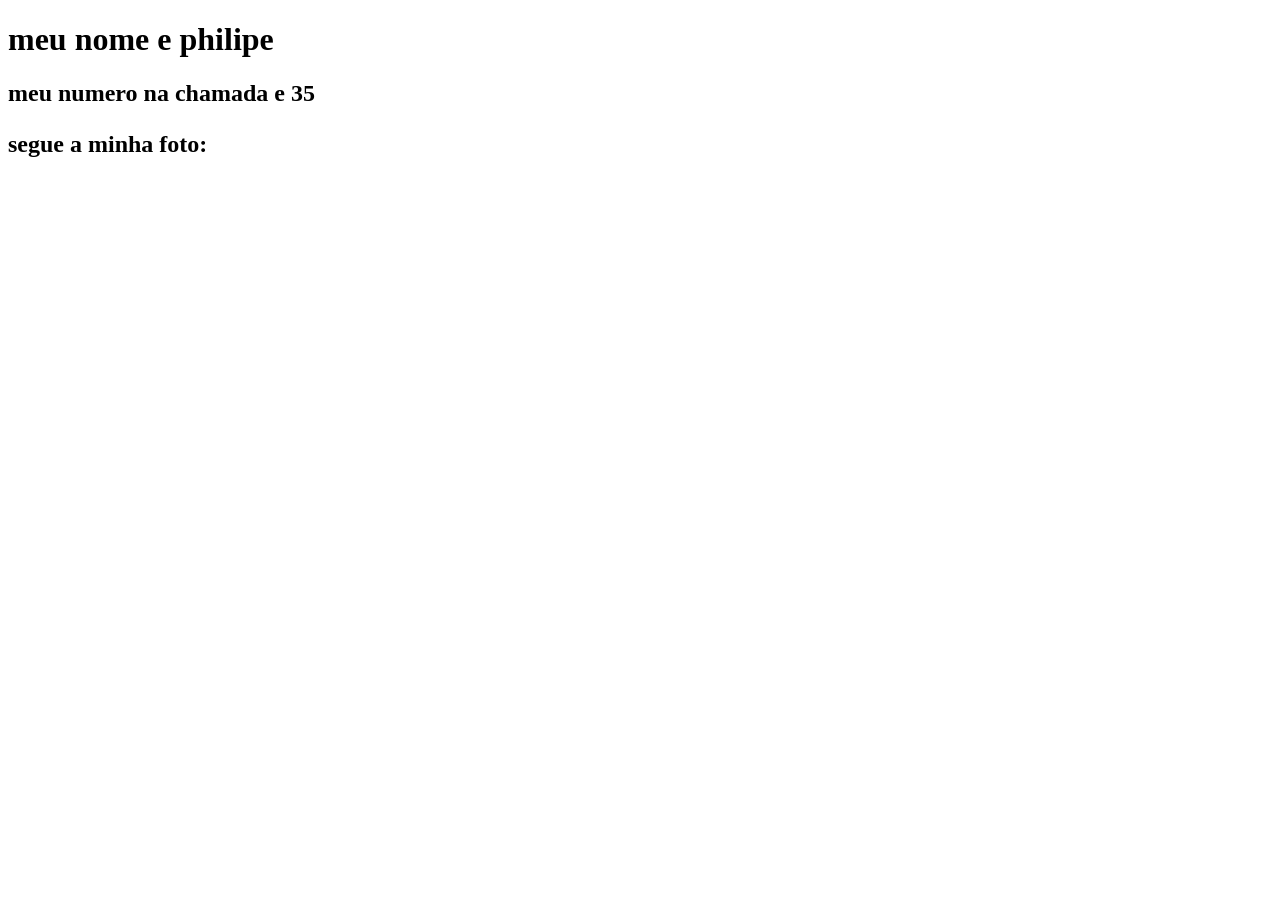
==== idex.html @ 67d414a2 "." ====
<!DOCTYPE html>
<html lang="en">
<head>
    <meta charset="UTF-8">
    <meta name="viewport" content="width=device-width, initial-scale=1.0">
    <title>Document</title>
</head>
<body>
 <h1>meu nome e philipe</h1> 
 <h2>meu numero na chamada e 35
<p>segue a minha foto:</p>
 </h2>  
</body>
</html>
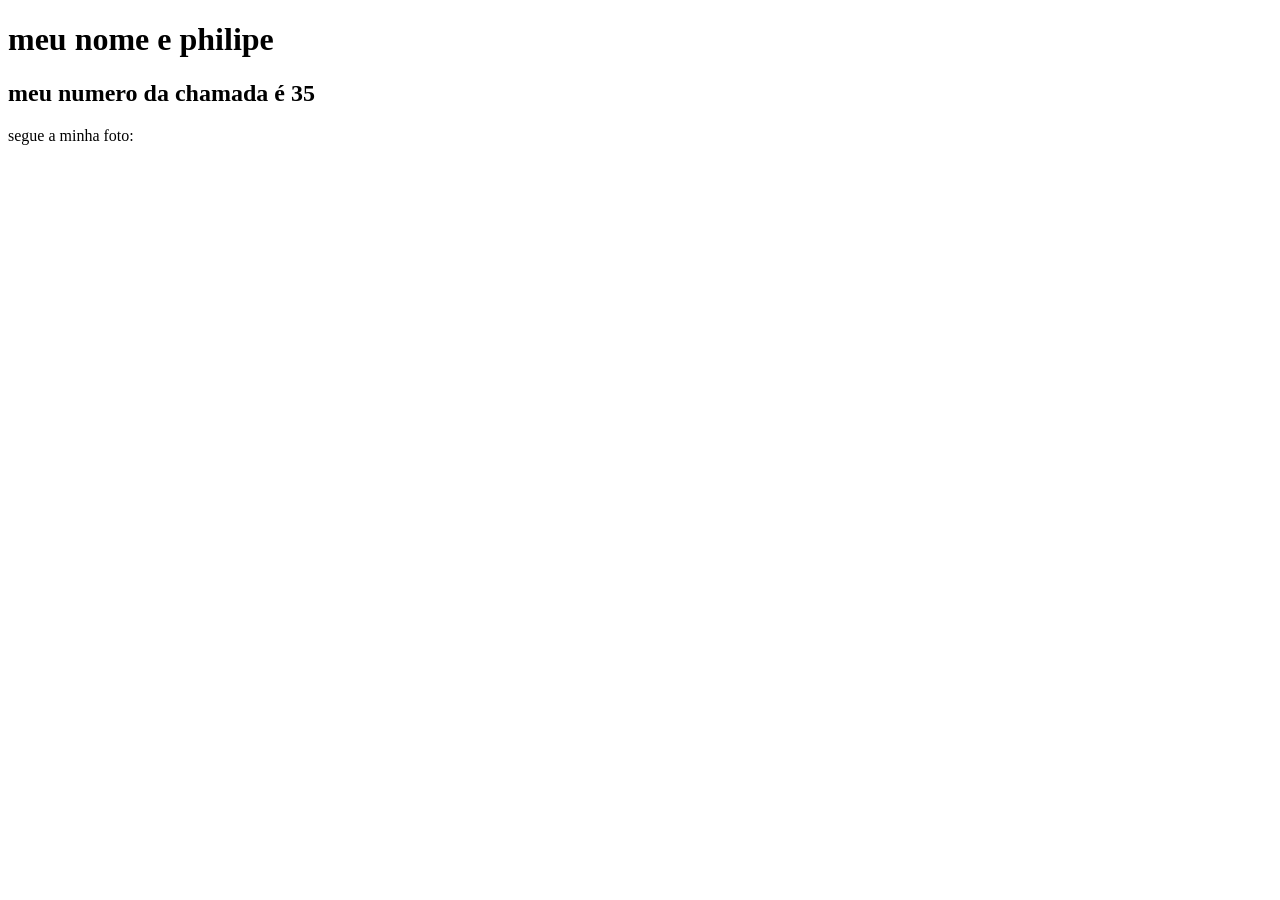
==== commit 2e05d4b3: "lkjnjnj" ====
--- a/idex.html
+++ b/idex.html
@@ -7,8 +7,10 @@
 </head>
 <body>
  <h1>meu nome e philipe</h1> 
- <h2>meu numero na chamada e 35
+ <h2>meu numero da chamada é 35</h2>
 <p>segue a minha foto:</p>
- </h2>  
+
+
+
 </body>
 </html>
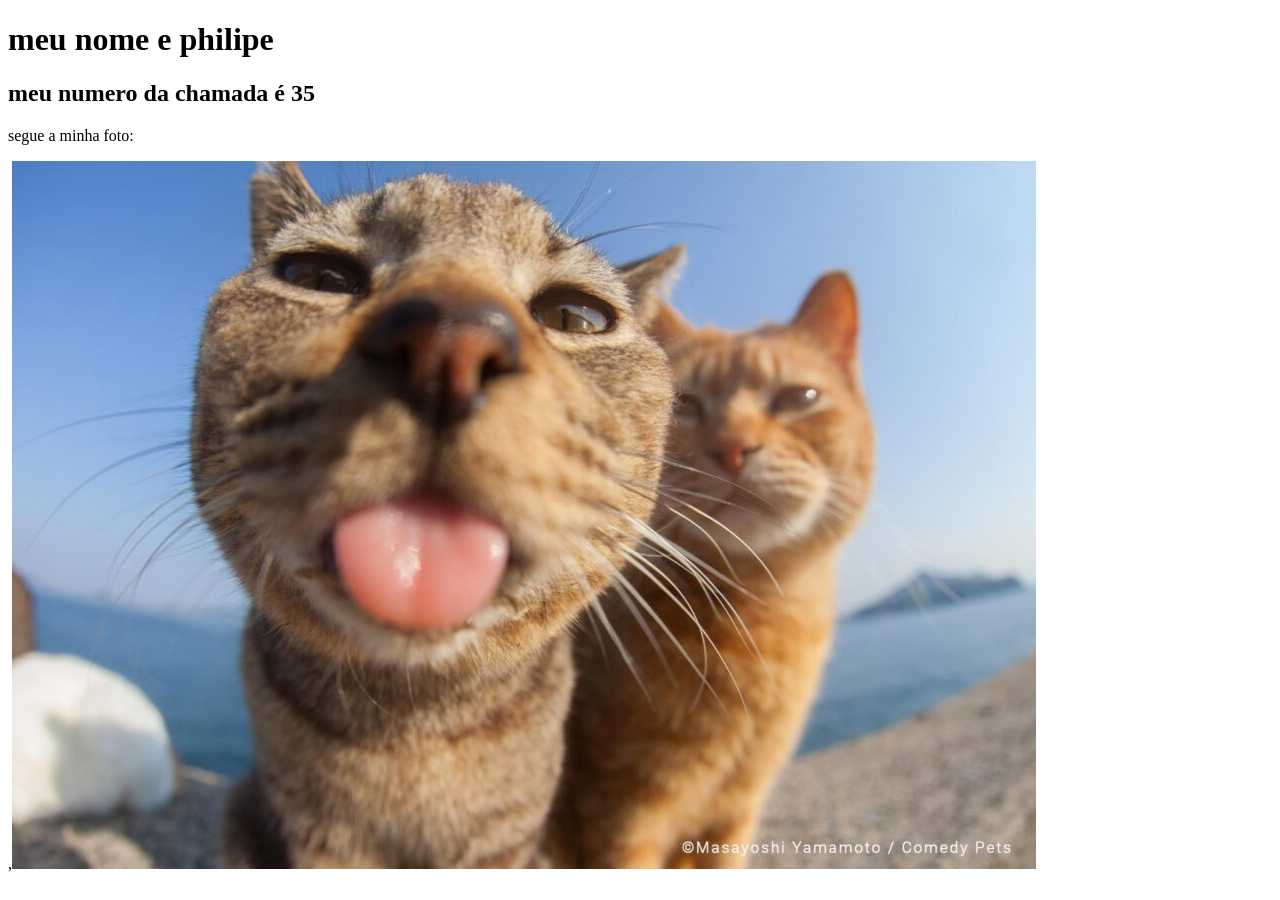
==== commit 8bd97932: "hjjgt" ====
--- a/idex.html
+++ b/idex.html
@@ -1,16 +1,15 @@
 <!DOCTYPE html>
-<html lang="en">
+<html lang="pt">
 <head>
     <meta charset="UTF-8">
-    <meta name="viewport" content="width=device-width, initial-scale=1.0">
+    <meta name="viewport" content="width=],   initial-scale=1.0">
     <title>Document</title>
 </head>
 <body>
- <h1>meu nome e philipe</h1> 
+     <h1>meu nome e philipe</h1> 
  <h2>meu numero da chamada é 35</h2>
 <p>segue a minha foto:</p>
-
-
+,<img src="./comedy-pet-abre-conexao-planeta-1024x708.jpg" alt="foto do philipe">
 
 </body>
 </html>
